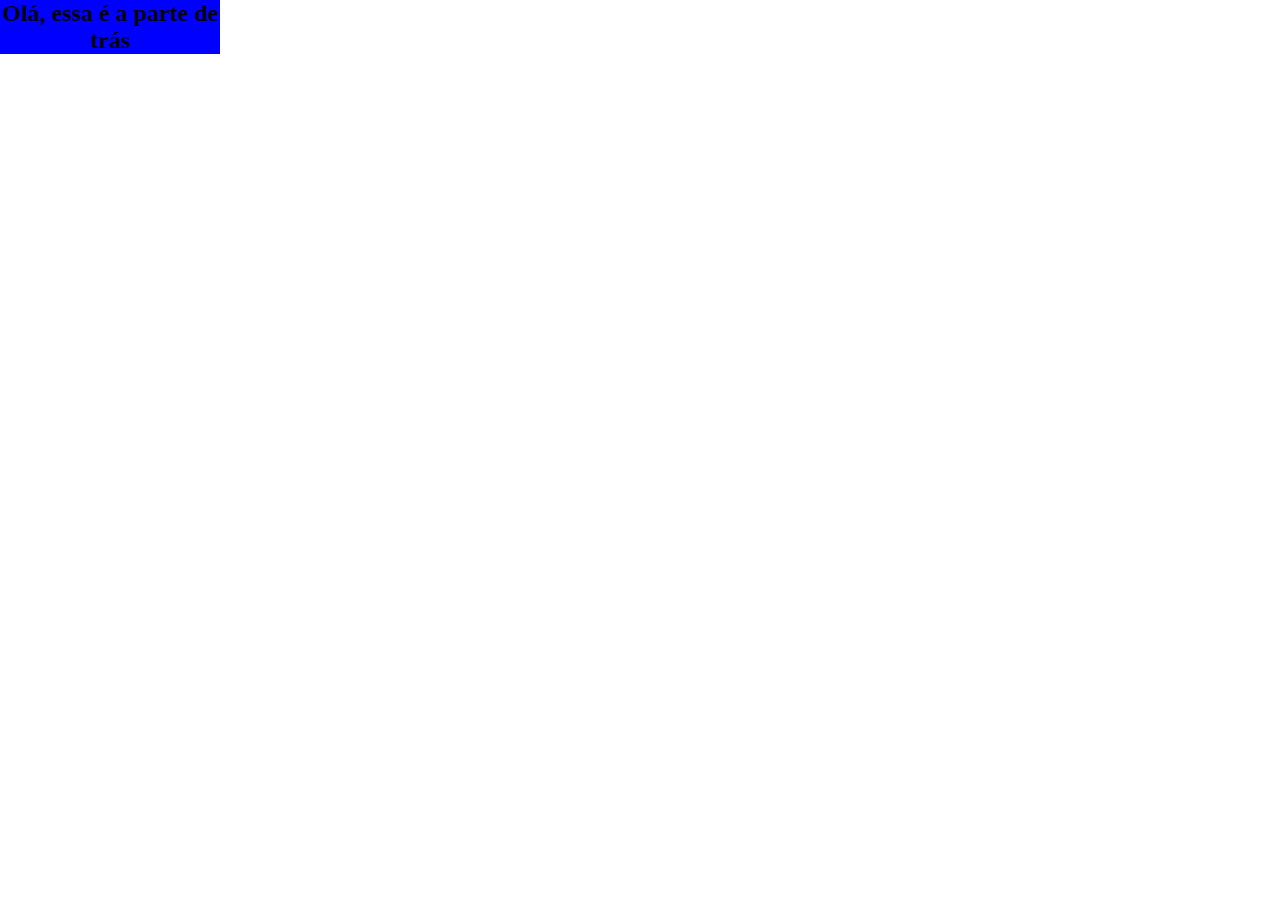
==== Projeto-6/index.html @ 0d712220 "Proheto 6 simples" ====
<!DOCTYPE html>
<html lang="en">
<head>
    <meta charset="UTF-8">
    <meta http-equiv="X-UA-Compatible" content="IE=edge">
    <meta name="viewport" content="width=device-width, initial-scale=1.0">
    <title>Card 3D</title>
    <link rel="stylesheet" href="style.css">
</head>
<body>
    <div class="container">
        <div class="front">
            <h2>Olá, essa é a frente</h2>
        </div>
        <div class="back">
            <h2>Olá, essa é a parte de trás</h2>
        </div>
    </div>
</body>
</html>
---- Projeto-6/style.css ----
*{
    margin: 0;
    padding: 0;
}

.container{
    height: 400px; width: 220px;
    position: relative;
    perspective: 100px;
}

.front, .back {
    position: absolute;
    backface-visibility: hidden;
    transform-style: preserve-3d;
    transition: all 1s ease;
}

.front {
    transform: rotateY(0deg);
    background-color: black;
    color: white;
    text-align: center;
}

.back {
    transform: rotateY(180deg);
    background-color: blue;
    color: black;
    text-align: center;
}

.container:hover .front {
    transform: rotateY(-180deg);
}

.container:hover .back {
    transform: rotateY(0deg);
}
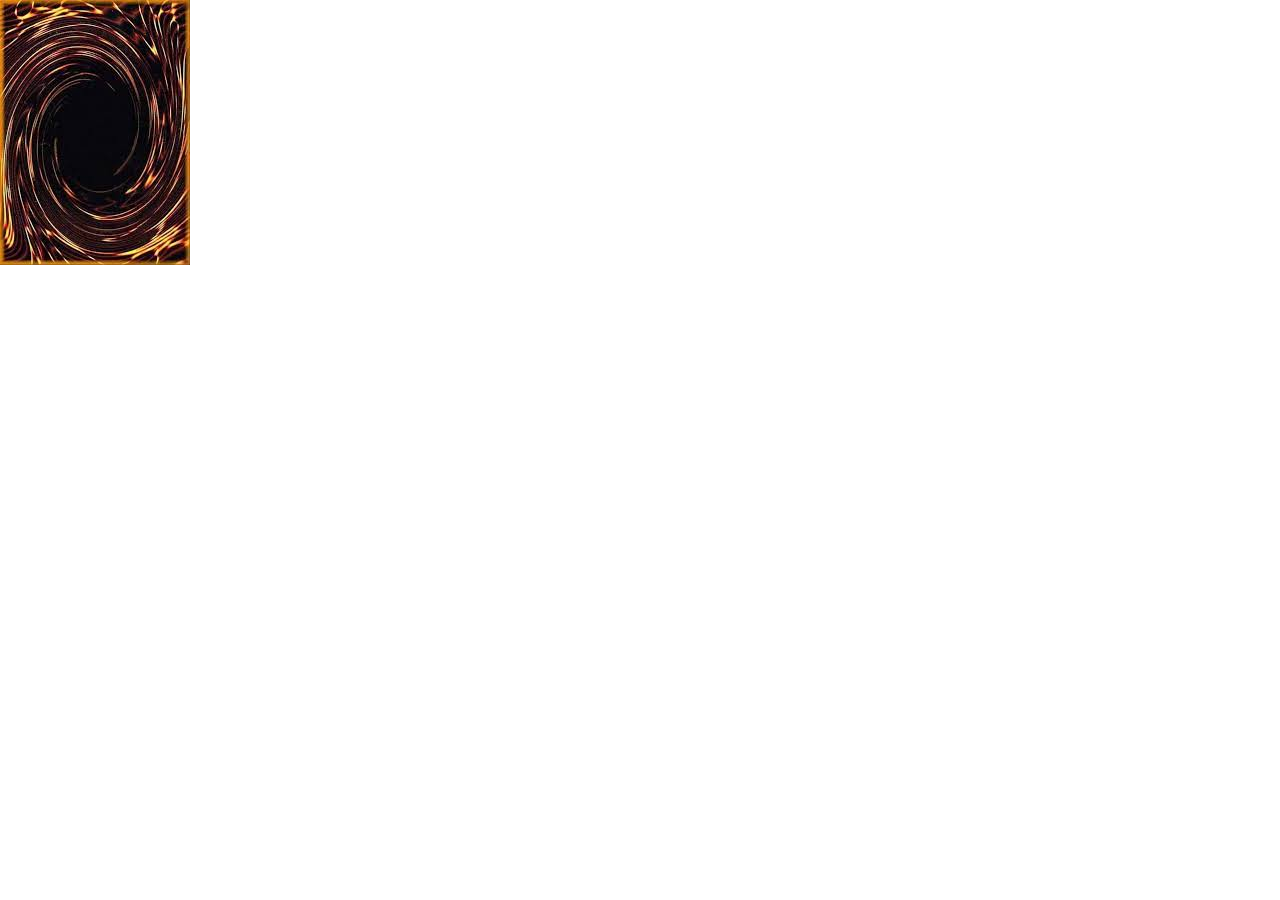
==== commit e88767f0: "Exodia" ====
--- a/Projeto-6/index.html
+++ b/Projeto-6/index.html
@@ -10,10 +10,8 @@
 <body>
     <div class="container">
         <div class="front">
-            <h2>Olá, essa é a frente</h2>
         </div>
         <div class="back">
-            <h2>Olá, essa é a parte de trás</h2>
         </div>
     </div>
 </body>
--- a/Projeto-6/style.css
+++ b/Projeto-6/style.css
@@ -18,16 +18,21 @@
 
 .front {
     transform: rotateY(0deg);
-    background-color: black;
+    width: 200px;
+    height: 400px;
     color: white;
     text-align: center;
+    background:url(exodia.png) no-repeat ;
 }
 
 .back {
     transform: rotateY(180deg);
     background-color: blue;
     color: black;
+    width: 200px;
+    height: 400px;
     text-align: center;
+    background: url(fundo.jfif) no-repeat;
 }
 
 .container:hover .front {
